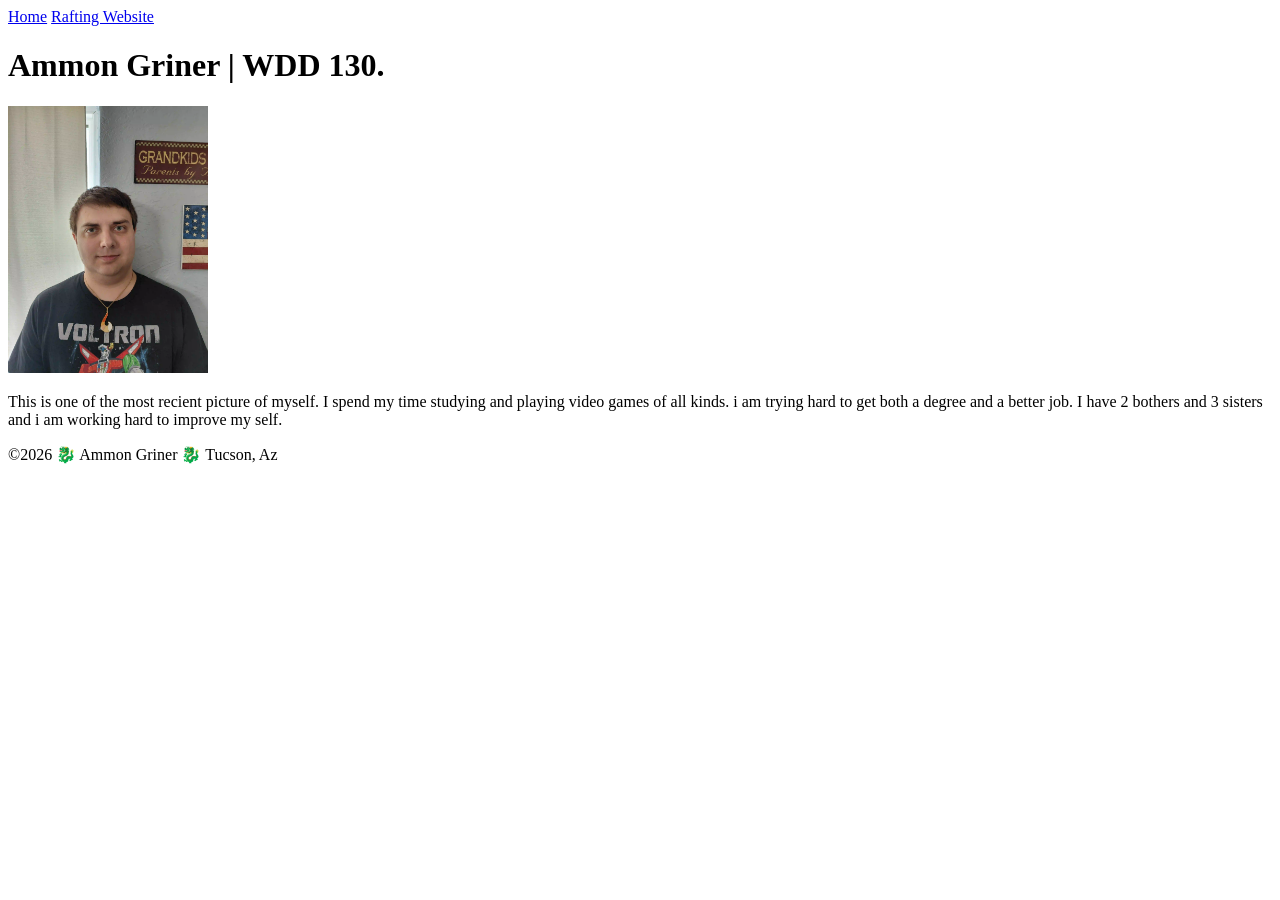
==== index.html @ c3653f10 "let this go through" ====
<!DOCTYPE html>
<html lang="en">

<head>
    <meta charset="UTF-8">
    <meta name="viewport" content="width=device-width, initial-scale=1.0">
    <title>Ammon Griner | WDD 130</title>
</head>

<body>
    <header>
        <nav>
            <a href="#">Home</a>
            <a href="wwr/">Rafting Website</a>
        </nav>
    </header>
    <main>
        <h1>Ammon Griner | WDD 130.</h1>
        <img src="images/profile.webp" alt="Me in my father's kitchen" width="200">
        <p>This is one of the most recient picture of myself. I spend my time studying and playing
            video games of all kinds.
            i am trying hard to get both a degree and a better job. I have 2 bothers and 3 sisters
            and i am working hard to improve my self.
        </p>
    </main>
    <footer>
        <p>&copy;2026 🐉 Ammon Griner 🐉 Tucson, Az</p>
    </footer>
</body>

</html>
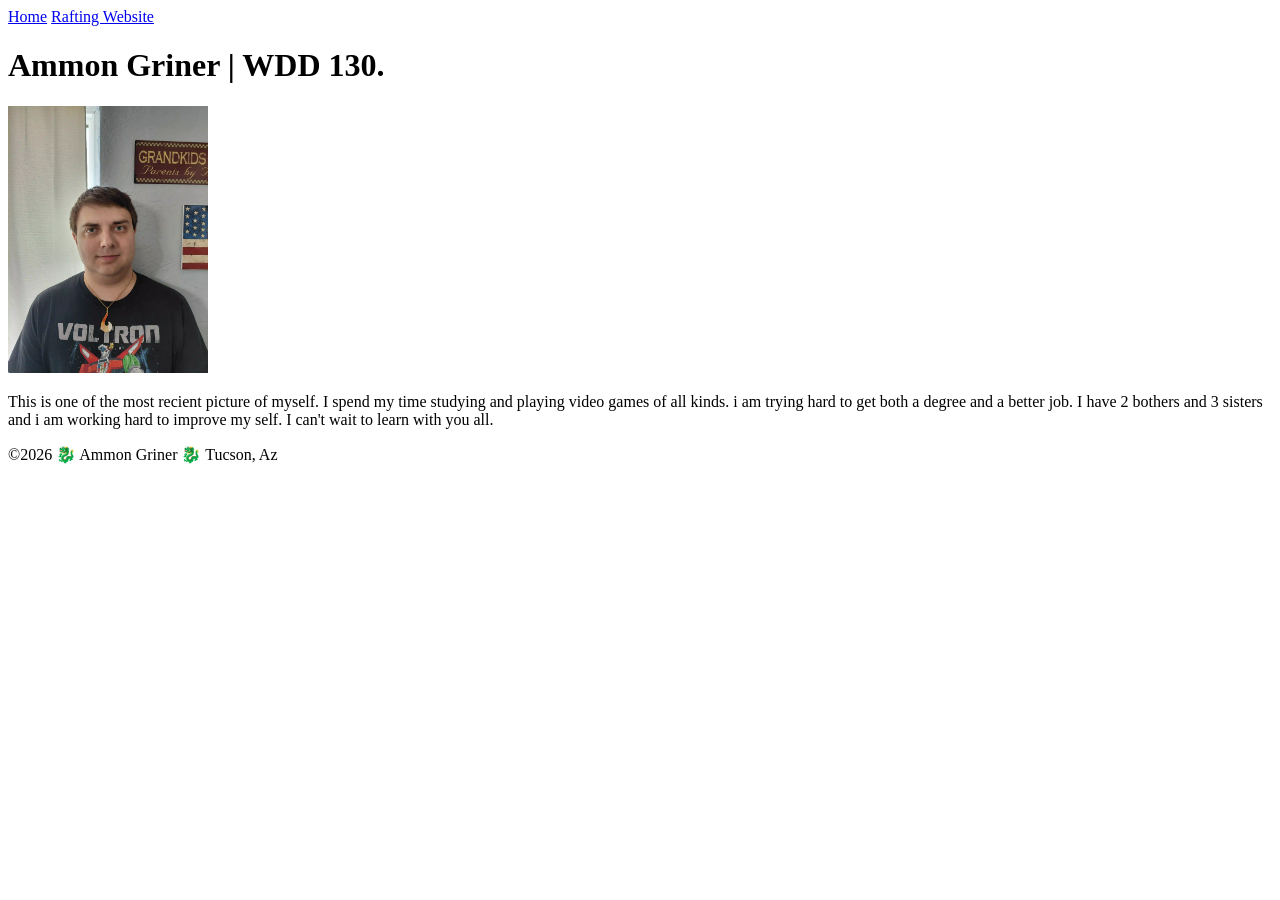
==== commit 24c79e0a: "please go through" ====
--- a/index.html
+++ b/index.html
@@ -20,7 +20,7 @@
         <p>This is one of the most recient picture of myself. I spend my time studying and playing
             video games of all kinds.
             i am trying hard to get both a degree and a better job. I have 2 bothers and 3 sisters
-            and i am working hard to improve my self.
+            and i am working hard to improve my self. I can't wait to learn with you all.
         </p>
     </main>
     <footer>
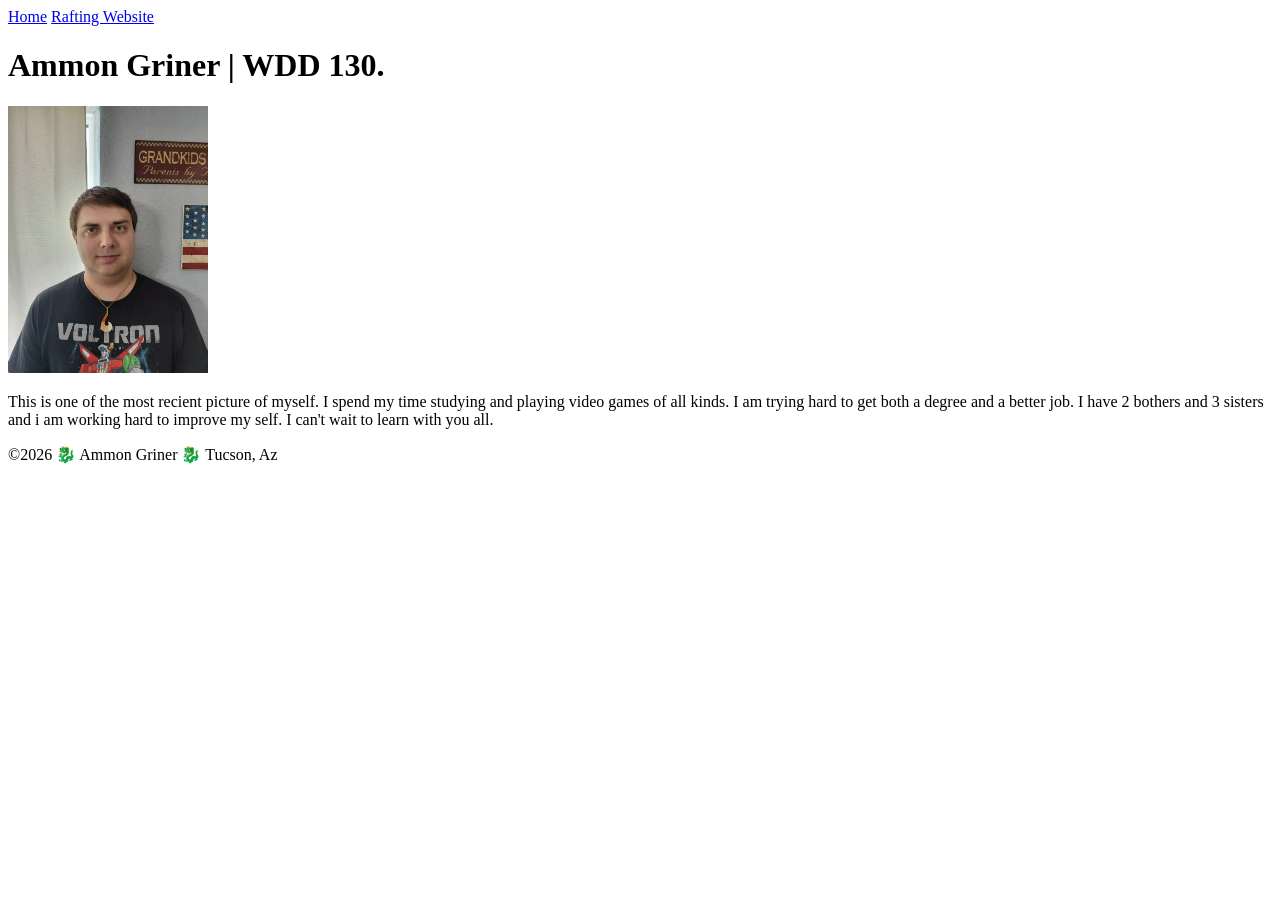
==== commit acb0ea37: "one more try" ====
--- a/index.html
+++ b/index.html
@@ -19,7 +19,7 @@
         <img src="images/profile.webp" alt="Me in my father's kitchen" width="200">
         <p>This is one of the most recient picture of myself. I spend my time studying and playing
             video games of all kinds.
-            i am trying hard to get both a degree and a better job. I have 2 bothers and 3 sisters
+            I am trying hard to get both a degree and a better job. I have 2 bothers and 3 sisters
             and i am working hard to improve my self. I can't wait to learn with you all.
         </p>
     </main>
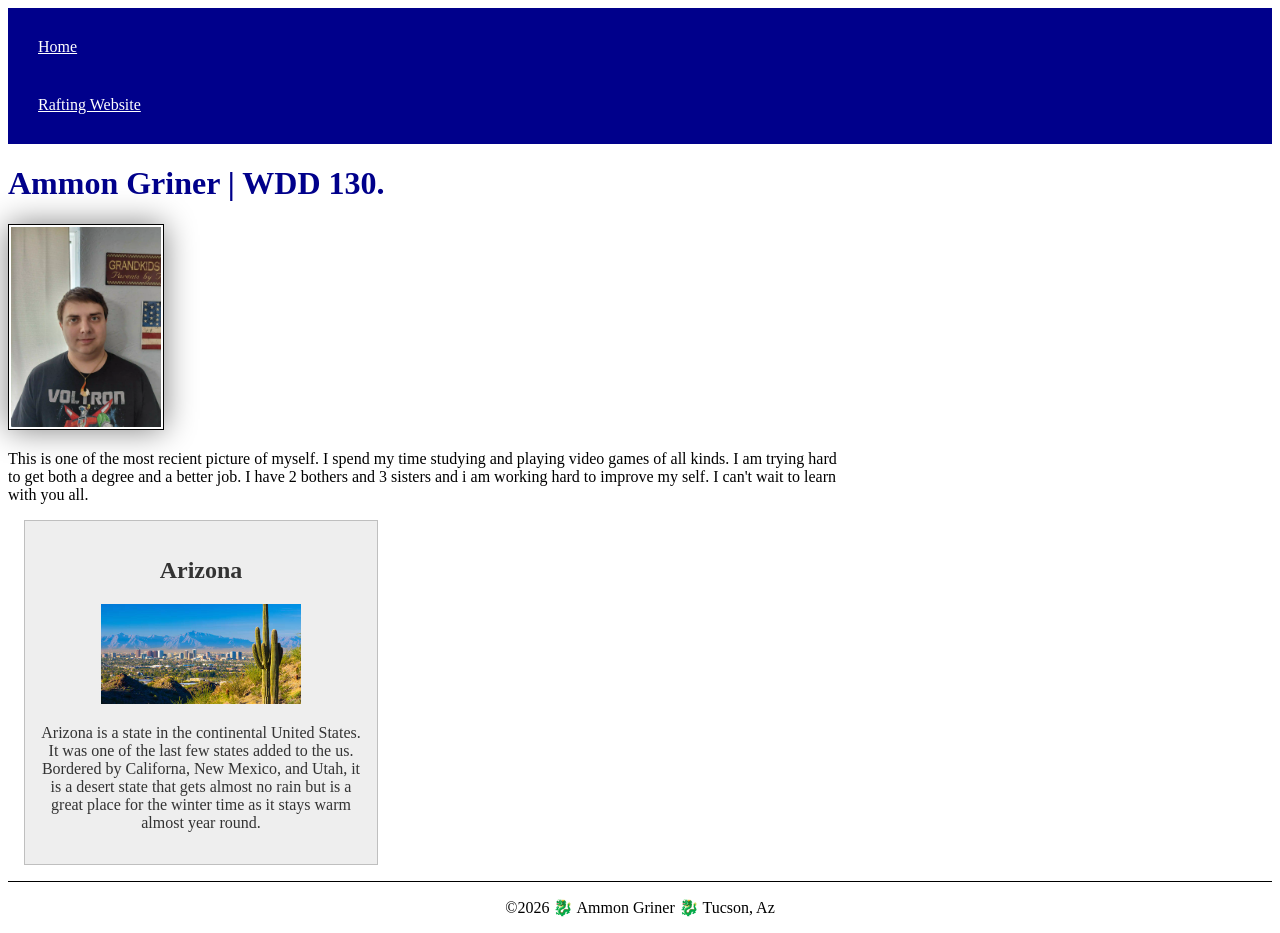
==== commit 08036cf8: "week02 project almost done" ====
--- a/index.html
+++ b/index.html
@@ -5,6 +5,10 @@
     <meta charset="UTF-8">
     <meta name="viewport" content="width=device-width, initial-scale=1.0">
     <title>Ammon Griner | WDD 130</title>
+    <meta name="description"
+      content="This page is made by Ammon Griner for wdd130 and serves the purpose of being my home page.">
+    <meta name="Author" content="Ammon Griner">
+    <link rel="stylesheet" href="styles/styles.css">
 </head>
 
 <body>
@@ -23,6 +27,14 @@
             and i am working hard to improve my self. I can't wait to learn with you all.
         </p>
     </main>
+    <aside>
+        <h2>Arizona</h2>
+        <img src="images/arizona side line.jpg" alt="Arizona landscape">
+        <p>Arizona is a state in the continental United States. It was one of the last few states
+            added to the us. Bordered by Californa, New Mexico, and Utah, it is a desert state that
+            gets almost no rain but is a great place for the winter time as it stays warm almost
+            year round.</p>
+    </aside>
     <footer>
         <p>&copy;2026 🐉 Ammon Griner 🐉 Tucson, Az</p>
     </footer>
--- a/styles/styles.css
+++ b/styles/styles.css
@@ -0,0 +1,51 @@
+nav {
+    background-color: darkblue;
+    padding: 10px;
+}
+
+nav a {
+    color: white;
+    display: block;
+    padding: 20px;
+}
+
+h1 {
+    color: darkblue;
+}
+
+main {
+    max-width: 840px;
+}
+
+aside {
+    width: 20rem;
+    margin: 1rem;
+    border: 1px solid rgb(0 0 0 / 0.2);
+    padding: 1rem;
+    background-color: #eee;
+    color: #333;
+    text-align: center;
+}
+
+aside img {
+    width: 200px;
+    height: auto;
+}
+
+main img {
+    width: 150px;
+    height: auto;
+    border: 1px solid black;
+    padding: 2px;
+    box-shadow: 0 0 30px gray;
+}
+
+p {
+    padding: 0;
+}
+
+footer {
+    margin-top: 15px;
+    border-top: 1px solid #000;
+    text-align: center;
+}
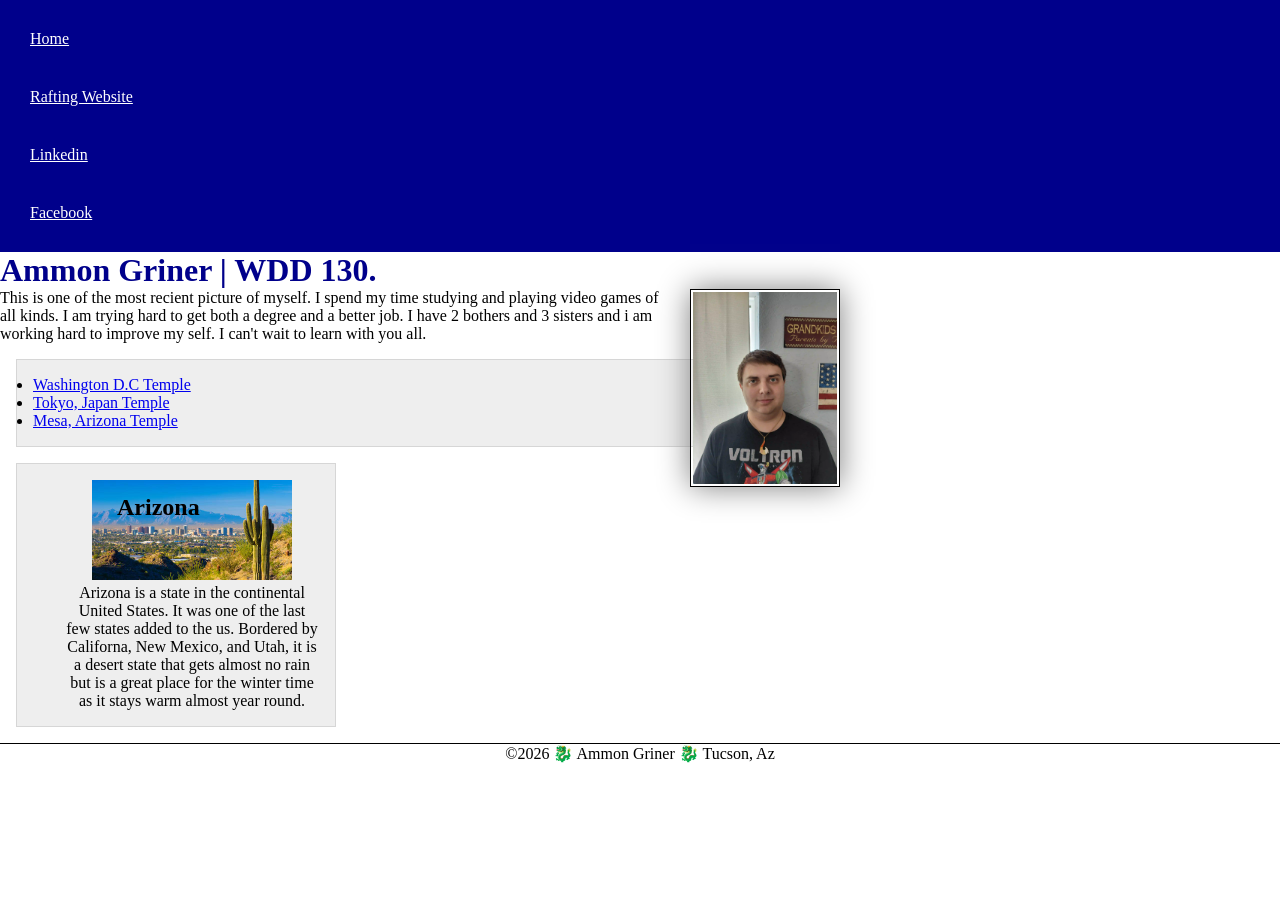
==== commit 7098b2e3: "code along week 3 done" ====
--- a/index.html
+++ b/index.html
@@ -7,7 +7,7 @@
     <title>Ammon Griner | WDD 130</title>
     <meta name="description"
       content="This page is made by Ammon Griner for wdd130 and serves the purpose of being my home page.">
-    <meta name="Author" content="Ammon Griner">
+    <meta name="author" content="Ammon Griner">
     <link rel="stylesheet" href="styles/styles.css">
 </head>
 
@@ -16,6 +16,8 @@
         <nav>
             <a href="#">Home</a>
             <a href="wwr/">Rafting Website</a>
+            <a href="https://linkedin.com">Linkedin</a>
+            <a href="https://facebook.com">Facebook</a>
         </nav>
     </header>
     <main>
@@ -26,10 +28,21 @@
             I am trying hard to get both a degree and a better job. I have 2 bothers and 3 sisters
             and i am working hard to improve my self. I can't wait to learn with you all.
         </p>
+        <ul class="box">
+            <li><a href="https://newsroom.churchofjesuschrist.org/article/washington-dc--temple"
+                  target="_blank">Washington D.C Temple</a>
+            </li>
+            <li><a href="https://newsroom.churchofjesuschrist.org/article/tokyo-japan-temple"
+                  target="_blank">Tokyo, Japan Temple</a>
+            </li>
+            <li><a href="https://newsroom.churchofjesuschrist.org/article/mesa-arizona-temple"
+                  target="_blank">Mesa, Arizona Temple</a>
+            </li>
+        </ul>
     </main>
-    <aside>
+    <aside class="box indent">
         <h2>Arizona</h2>
-        <img src="images/arizona side line.jpg" alt="Arizona landscape">
+        <img src="images/az-side-landscape.jpg" alt="Arizona landscape">
         <p>Arizona is a state in the continental United States. It was one of the last few states
             added to the us. Bordered by Californa, New Mexico, and Utah, it is a desert state that
             gets almost no rain but is a great place for the winter time as it stays warm almost
--- a/styles/styles.css
+++ b/styles/styles.css
@@ -1,3 +1,14 @@
+* {
+    margin: 0;
+    padding: 0;
+    box-sizing: border-box;
+}
+
+:root {
+    --border: 1px solid black;
+    --text-align: center;
+}
+
 nav {
     background-color: darkblue;
     padding: 10px;
@@ -20,11 +31,12 @@
 aside {
     width: 20rem;
     margin: 1rem;
-    border: 1px solid rgb(0 0 0 / 0.2);
+    border: var(--border);
     padding: 1rem;
     background-color: #eee;
     color: #333;
-    text-align: center;
+    text-align: var(--text-align);
+    position: relative;
 }
 
 aside img {
@@ -32,12 +44,20 @@
     height: auto;
 }
 
+aside h2 {
+    position: absolute;
+    top: 30px;
+    left: 100px;
+}
+
 main img {
     width: 150px;
     height: auto;
-    border: 1px solid black;
+    border: var(--border);
     padding: 2px;
     box-shadow: 0 0 30px gray;
+    float: right;
+    margin: 0 0 1rem 1rem;
 }
 
 p {
@@ -46,6 +66,20 @@
 
 footer {
     margin-top: 15px;
-    border-top: 1px solid #000;
-    text-align: center;
+    border-top: var(--border);
+    text-align: var(--text-align);
+}
+
+/* class selectors */
+
+.box {
+    margin: 1rem;
+    border: 1px solid rgba(0, 0, 0, .1);
+    padding: 1rem;
+    background-color: #eee;
+    color: #000;
+}
+
+.indent {
+    padding-left: 3rem;
 }
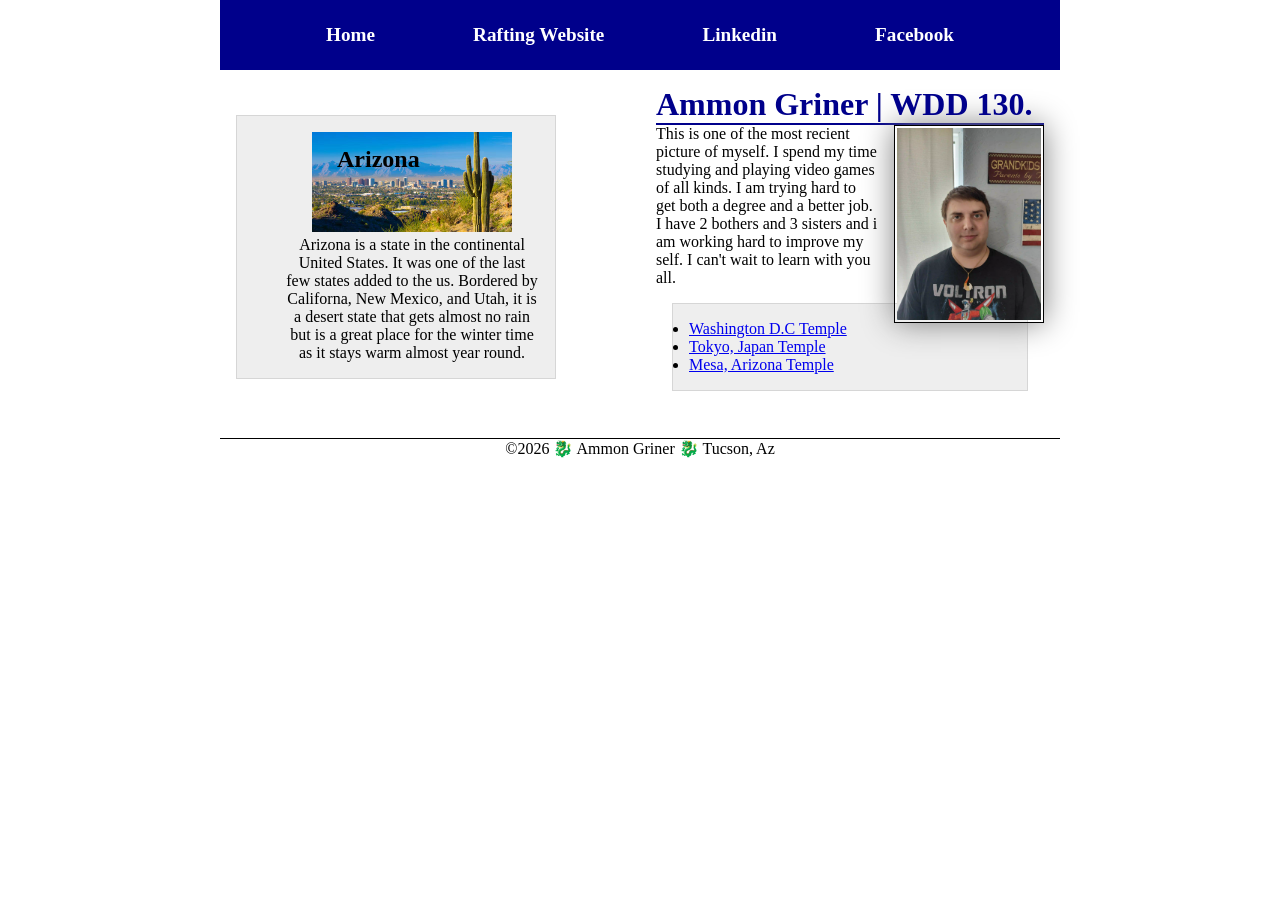
==== commit 80035e4f: "week04 code along done" ====
--- a/index.html
+++ b/index.html
@@ -20,34 +20,40 @@
             <a href="https://facebook.com">Facebook</a>
         </nav>
     </header>
-    <main>
-        <h1>Ammon Griner | WDD 130.</h1>
-        <img src="images/profile.webp" alt="Me in my father's kitchen" width="200">
-        <p>This is one of the most recient picture of myself. I spend my time studying and playing
-            video games of all kinds.
-            I am trying hard to get both a degree and a better job. I have 2 bothers and 3 sisters
-            and i am working hard to improve my self. I can't wait to learn with you all.
-        </p>
-        <ul class="box">
-            <li><a href="https://newsroom.churchofjesuschrist.org/article/washington-dc--temple"
-                  target="_blank">Washington D.C Temple</a>
-            </li>
-            <li><a href="https://newsroom.churchofjesuschrist.org/article/tokyo-japan-temple"
-                  target="_blank">Tokyo, Japan Temple</a>
-            </li>
-            <li><a href="https://newsroom.churchofjesuschrist.org/article/mesa-arizona-temple"
-                  target="_blank">Mesa, Arizona Temple</a>
-            </li>
-        </ul>
-    </main>
-    <aside class="box indent">
-        <h2>Arizona</h2>
-        <img src="images/az-side-landscape.jpg" alt="Arizona landscape">
-        <p>Arizona is a state in the continental United States. It was one of the last few states
-            added to the us. Bordered by Californa, New Mexico, and Utah, it is a desert state that
-            gets almost no rain but is a great place for the winter time as it stays warm almost
-            year round.</p>
-    </aside>
+    <div class="grid">
+        <main>
+            <h1>Ammon Griner | WDD 130.</h1>
+            <img src="images/profile.webp" alt="Me in my father's kitchen" width="200">
+            <p>This is one of the most recient picture of myself. I spend my time studying and
+                playing
+                video games of all kinds.
+                I am trying hard to get both a degree and a better job. I have 2 bothers and 3
+                sisters
+                and i am working hard to improve my self. I can't wait to learn with you all.
+            </p>
+            <ul class="box">
+                <li><a href="https://newsroom.churchofjesuschrist.org/article/washington-dc--temple"
+                      target="_blank">Washington D.C Temple</a>
+                </li>
+                <li><a href="https://newsroom.churchofjesuschrist.org/article/tokyo-japan-temple"
+                      target="_blank">Tokyo, Japan Temple</a>
+                </li>
+                <li><a href="https://newsroom.churchofjesuschrist.org/article/mesa-arizona-temple"
+                      target="_blank">Mesa, Arizona Temple</a>
+                </li>
+            </ul>
+        </main>
+        <aside class="box indent">
+            <h2>Arizona</h2>
+            <img src="images/az-side-landscape.jpg" alt="Arizona landscape">
+            <p>Arizona is a state in the continental United States. It was one of the last few
+                states
+                added to the us. Bordered by Californa, New Mexico, and Utah, it is a desert state
+                that
+                gets almost no rain but is a great place for the winter time as it stays warm almost
+                year round.</p>
+        </aside>
+    </div>
     <footer>
         <p>&copy;2026 🐉 Ammon Griner 🐉 Tucson, Az</p>
     </footer>
--- a/styles/styles.css
+++ b/styles/styles.css
@@ -9,19 +9,33 @@
     --text-align: center;
 }
 
+header,
+.grid,
+footer {
+    max-width: 840px;
+    margin: 0 auto;
+}
+
 nav {
     background-color: darkblue;
-    padding: 10px;
+    padding: 1rem;
+    display: flex;
+    justify-content: space-evenly;
+    align-items: center;
 }
 
 nav a {
     color: white;
     display: block;
-    padding: 20px;
+    padding: 0.5rem;
+    text-decoration: none;
+    font-size: 1.2rem;
+    font-weight: 700;
 }
 
 h1 {
     color: darkblue;
+    border-bottom: 2px solid darkblue;
 }
 
 main {
@@ -82,4 +96,22 @@
 
 .indent {
     padding-left: 3rem;
+}
+
+.grid {
+    display: grid;
+    grid-template-columns: 1fr 1fr;
+    align-items: center;
+}
+
+main {
+    grid-column: 2 / 3;
+    margin: 1rem;
+}
+
+aside {
+    width: 20rem;
+    position: relative;
+    grid-column: 1/2;
+    grid-row: 1/2;
 }
